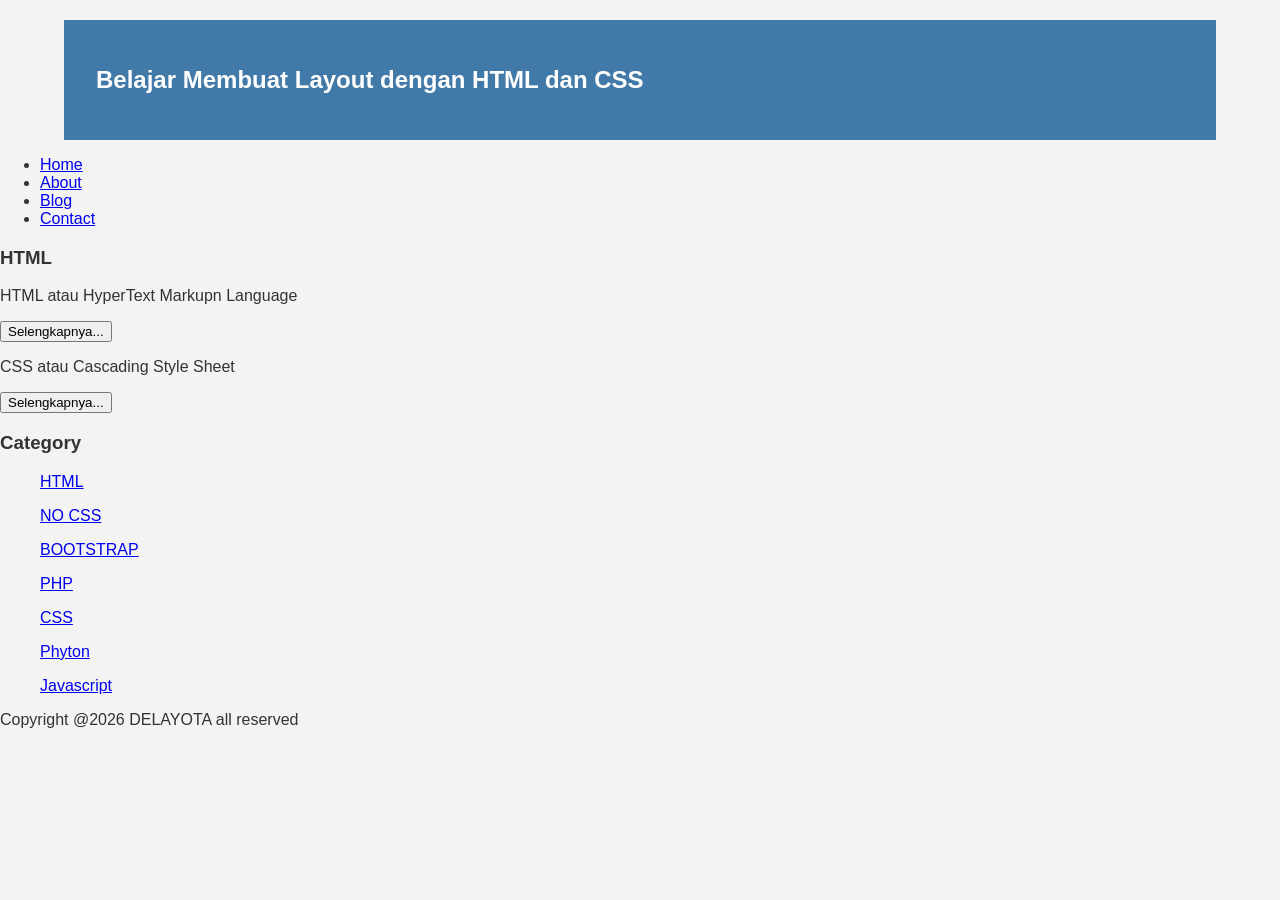
==== index.html @ 2c2c27eb "Update index.html" ====
<!DOCTYPE html>
<html lang="en">
	<head>
	   <title>Delayota</title>
	   <link rel="stylesheet" href="style.css">
	</head>
	<body>
		<div class="header">
			<div class="jarak">
	 <h2>Belajar Membuat Layout dengan HTML dan CSS</h2>
		</div>
	</div>
	  <ul>
	   <li><a href="index.html">Home</a></li>
	   <li><a href="about.html">About</a></li>
	   <li><a href="#">Blog</a></li>
	   <li><a href="#">Contact</a></li>
	  </ul>
	   <h3>HTML</h3>

	   <p>HTML atau HyperText Markupn Language</p>
	   <button>Selengkapnya...</button>
	   <p>CSS atau Cascading Style Sheet</p>
	   <button>Selengkapnya...</button>

	  <h3>Category</h3>
	  <ul>
	   <p><a href="#" >HTML</a></p>
	   <p><a href="#" >NO CSS</a></p>
	   <p><a href="#" >BOOTSTRAP</a></p>
	   <p><a href="#" >PHP</a></p>
	   <p><a href="#" >CSS</a></p>
	   <p><a href="#" >Phyton</a></p>
	   <p><a href="#" >Javascript</a></p>
	  </ul>
	   <p>Copyright @2026 DELAYOTA all reserved</p>
	<body>
</html>
---- style.css ----
body
{
	background:#f3f3f3;
	color:#333;
	width:100%;
	font-family:sans-serif;
	margin:0 auto;
}

.header{
	width:90%;
	margin:auto;
	height:120px;
	line-height:120px;
	background:#417aa8;
	color:#fff;
}

.jarak{
	padding:0 2pc;
}
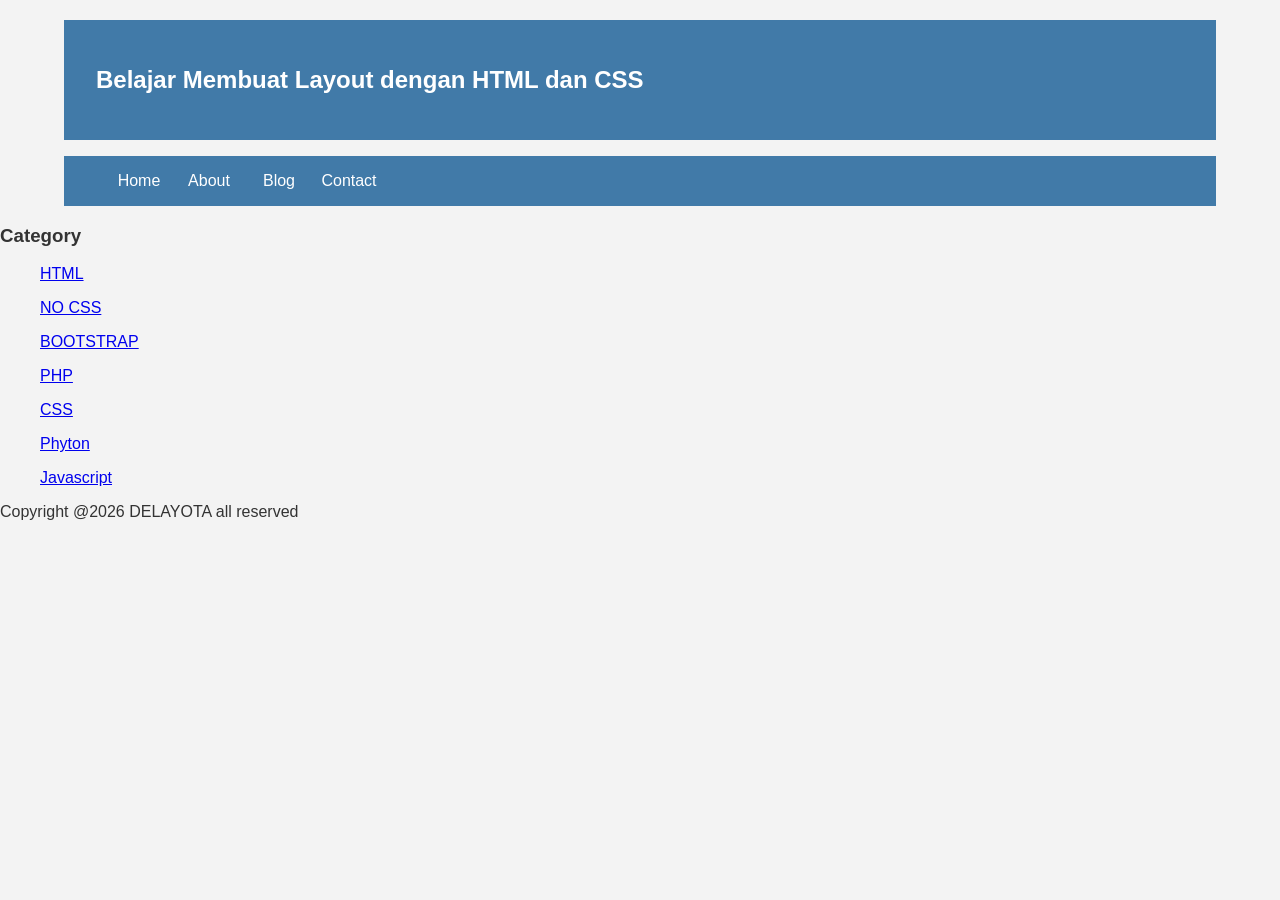
==== commit 57ed42a1: "Update index.html" ====
--- a/index.html
+++ b/index.html
@@ -7,22 +7,17 @@
 	<body>
 		<div class="header">
 			<div class="jarak">
-	 <h2>Belajar Membuat Layout dengan HTML dan CSS</h2>
+	 			<h2>Belajar Membuat Layout dengan HTML dan CSS</h2>
 		</div>
 	</div>
+	<div class="menu">
 	  <ul>
-	   <li><a href="index.html">Home</a></li>
-	   <li><a href="about.html">About</a></li>
-	   <li><a href="#">Blog</a></li>
-	   <li><a href="#">Contact</a></li>
+		  <li><a href="index.html">Home</a></li>
+		  <li><a href="about.html">About</a></li>
+		  <li><a href="#">Blog</a></li>
+		  <li><a href="#">Contact</a></li>
 	  </ul>
-	   <h3>HTML</h3>
-
-	   <p>HTML atau HyperText Markupn Language</p>
-	   <button>Selengkapnya...</button>
-	   <p>CSS atau Cascading Style Sheet</p>
-	   <button>Selengkapnya...</button>
-
+	</div>
 	  <h3>Category</h3>
 	  <ul>
 	   <p><a href="#" >HTML</a></p>
--- a/style.css
+++ b/style.css
@@ -19,3 +19,31 @@
 .jarak{
 	padding:0 2pc;
 }
+
+.menu{
+	background-color:#417aa8;
+	height:50px;
+	line-height:50px;
+	position:relative;
+	width:90%;
+	margin:0 auto;
+	padding:0 auto;
+}
+
+.menu ul {
+	list-style:none;
+}
+
+.menu ul li a {
+	float:left;
+	width:70px;
+	display:block;
+	text-align:center;
+	color:#FFF;
+	text-decoration:none;
+}
+
+.menu ul li a:hover {
+	background-color:#4b88bb;
+	display:block;
+}
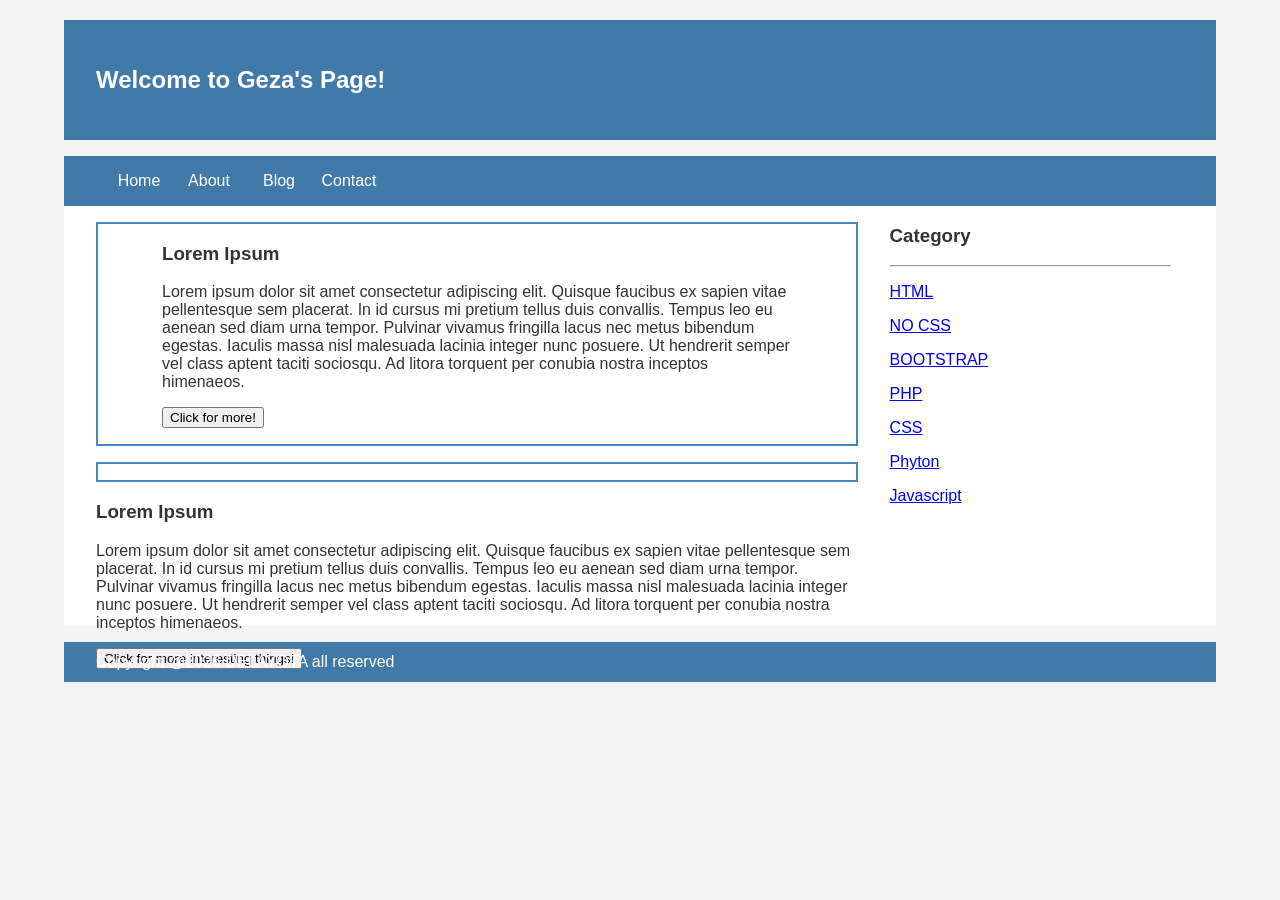
==== commit 8bae3369: "Update index.html" ====
--- a/index.html
+++ b/index.html
@@ -1,13 +1,13 @@
 <!DOCTYPE html>
 <html lang="en">
 	<head>
-	   <title>Delayota</title>
+	   <title>Geza's Space</title>
 	   <link rel="stylesheet" href="style.css">
 	</head>
 	<body>
 		<div class="header">
 			<div class="jarak">
-	 			<h2>Belajar Membuat Layout dengan HTML dan CSS</h2>
+	 			<h2>Welcome to Geza's Page!</h2>
 		</div>
 	</div>
 	<div class="menu">
@@ -18,16 +18,49 @@
 		  <li><a href="#">Contact</a></li>
 	  </ul>
 	</div>
-	  <h3>Category</h3>
-	  <ul>
-	   <p><a href="#" >HTML</a></p>
-	   <p><a href="#" >NO CSS</a></p>
-	   <p><a href="#" >BOOTSTRAP</a></p>
-	   <p><a href="#" >PHP</a></p>
-	   <p><a href="#" >CSS</a></p>
-	   <p><a href="#" >Phyton</a></p>
-	   <p><a href="#" >Javascript</a></p>
-	  </ul>
-	   <p>Copyright @2026 DELAYOTA all reserved</p>
+	<div class="content">
+		<div class="jarak">
+			<!-- kiri -->
+			<div class="kiri">
+				<!-- blog -->
+				<div class="border">
+					<div class="jarak">
+						<h3>Lorem Ipsum</h3>
+						<p>Lorem ipsum dolor sit amet consectetur adipiscing elit. Quisque faucibus ex sapien vitae pellentesque sem placerat. In id cursus mi pretium tellus duis convallis. Tempus leo eu aenean sed diam urna tempor. Pulvinar vivamus fringilla lacus nec metus bibendum egestas. Iaculis massa nisl malesuada lacinia integer nunc posuere. Ut hendrerit semper vel class aptent taciti sociosqu. Ad litora torquent per conubia nostra inceptos himenaeos.</p>
+						<button class="btn">Click for more!</button>
+		</div>
+	</div>
+	<!-- end blog -->
+	<!-- blog -->
+	<div class= "border"></div>
+				<div class="jarak"></div>
+					<h3>Lorem Ipsum</h3>
+					<p>Lorem ipsum dolor sit amet consectetur adipiscing elit. Quisque faucibus ex sapien vitae pellentesque sem placerat. In id cursus mi pretium tellus duis convallis. Tempus leo eu aenean sed diam urna tempor. Pulvinar vivamus fringilla lacus nec metus bibendum egestas. Iaculis massa nisl malesuada lacinia integer nunc posuere. Ut hendrerit semper vel class aptent taciti sociosqu. Ad litora torquent per conubia nostra inceptos himenaeos.</p>
+					<button class="btn">Click for more interesting things!</button>
+			</div>
+		</div>
+		<!-- kiri -->
+		<!-- kanan -->
+		<div class="kanan">
+			<div class="jarak">
+				<h3>Category</h3>
+				<hr/>
+	   			<p><a href="#" >HTML</a></p>
+	   			<p><a href="#" >NO CSS</a></p>
+	   			<p><a href="#" >BOOTSTRAP</a></p>
+	   			<p><a href="#" >PHP</a></p>
+	   			<p><a href="#" >CSS</a></p>
+	   			<p><a href="#" >Phyton</a></p>
+	   			<p><a href="#" >Javascript</a></p>
+			</div>
+		</div>
+	  	<!-- kanan -->
+	</div>
+</div>
+<div class="footer">
+	<div class="jarak">
+		<p>Copyright @2026 DELAYOTA all reserved</p>
+	</div>
+</div>
 	<body>
 </html>
--- a/style.css
+++ b/style.css
@@ -47,3 +47,50 @@
 	background-color:#4b88bb;
 	display:block;
 }
+
+.content{
+	width:90%;
+	margin:auto;
+	height:420px;
+	padding:0.1px;
+	background:#fff;
+	color:#333;
+}
+
+.border{
+	border:2px solid #4887b9;
+	margin-top:1pc;
+	padding-bottom:1pc;
+	padding-left:2pc;
+	padding-right:2pc;
+}
+
+.kiri{
+	width:70%;
+	float:left;
+	margin:auto;
+	background:#fff;
+	height:420px;
+}
+
+.kanan{
+	width:30%;
+	float:left;
+	margin:auto;
+	background:#fff;
+	height:420px;
+}
+
+.undercor{
+	text-decoration:none;
+}
+
+.footer{
+	width:90%;
+	margin:auto;
+	height:40px;
+	line-height:40px;
+	background:#417aa8;
+	color:#fff;
+	margin-bottom: 1pc;
+}
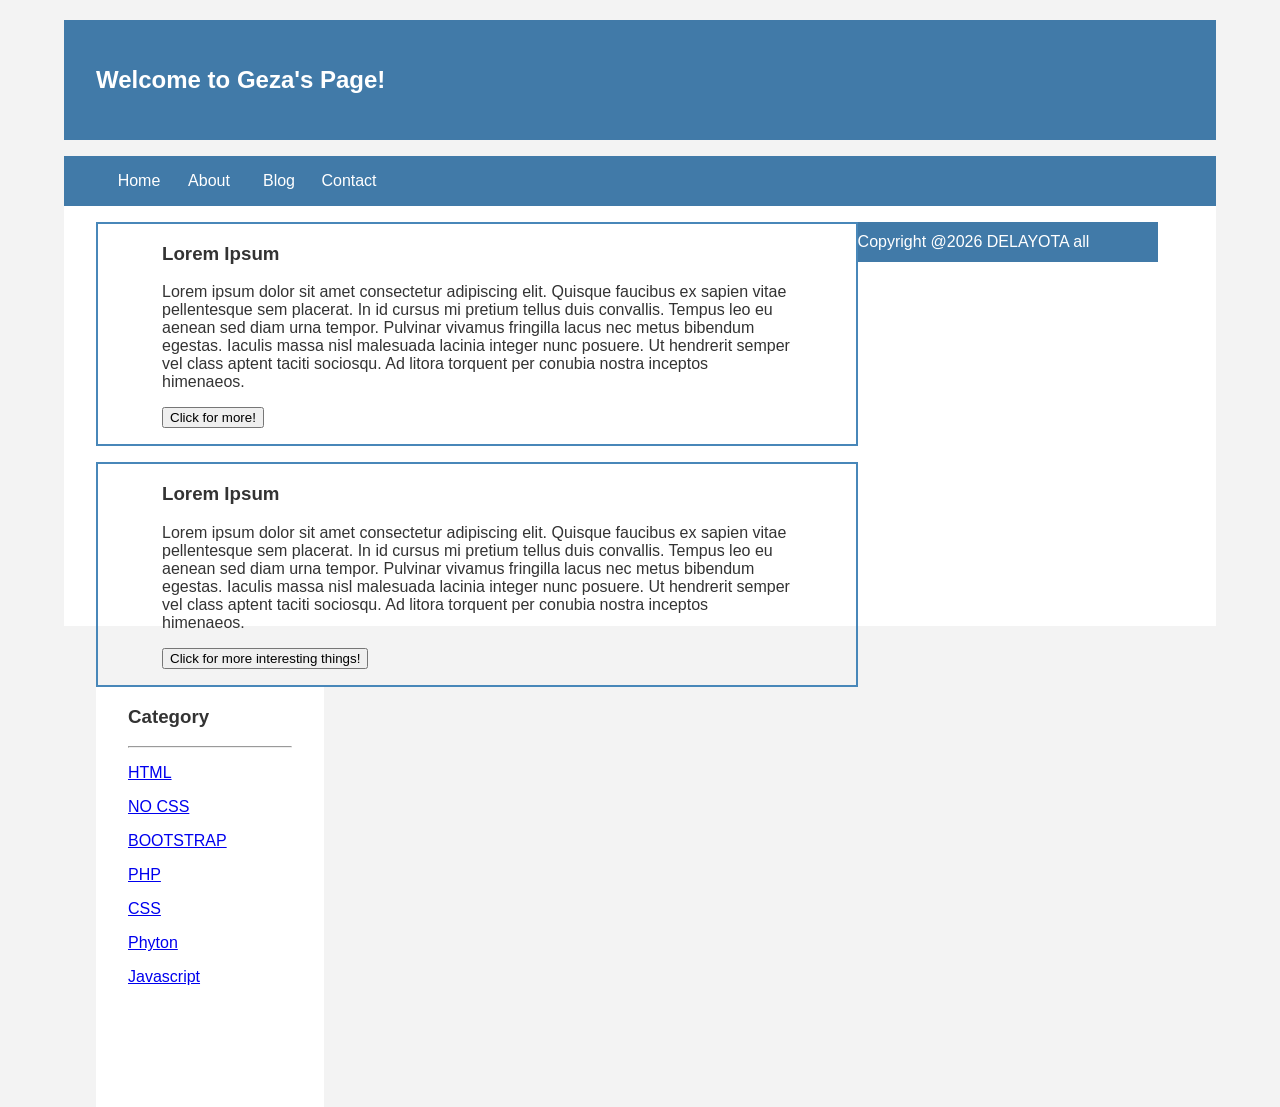
==== commit 182320e0: "Update index.html" ====
--- a/index.html
+++ b/index.html
@@ -28,35 +28,35 @@
 						<h3>Lorem Ipsum</h3>
 						<p>Lorem ipsum dolor sit amet consectetur adipiscing elit. Quisque faucibus ex sapien vitae pellentesque sem placerat. In id cursus mi pretium tellus duis convallis. Tempus leo eu aenean sed diam urna tempor. Pulvinar vivamus fringilla lacus nec metus bibendum egestas. Iaculis massa nisl malesuada lacinia integer nunc posuere. Ut hendrerit semper vel class aptent taciti sociosqu. Ad litora torquent per conubia nostra inceptos himenaeos.</p>
 						<button class="btn">Click for more!</button>
-		</div>
-	</div>
-	<!-- end blog -->
-	<!-- blog -->
-	<div class= "border"></div>
-				<div class="jarak"></div>
+					</div>
+				</div>
+				<!-- end blog -->
+				<!-- blog -->
+				<div class= "border">
+				<div class="jarak">
 					<h3>Lorem Ipsum</h3>
 					<p>Lorem ipsum dolor sit amet consectetur adipiscing elit. Quisque faucibus ex sapien vitae pellentesque sem placerat. In id cursus mi pretium tellus duis convallis. Tempus leo eu aenean sed diam urna tempor. Pulvinar vivamus fringilla lacus nec metus bibendum egestas. Iaculis massa nisl malesuada lacinia integer nunc posuere. Ut hendrerit semper vel class aptent taciti sociosqu. Ad litora torquent per conubia nostra inceptos himenaeos.</p>
 					<button class="btn">Click for more interesting things!</button>
+				</div>
 			</div>
+			<!-- kiri -->
+			<!-- kanan -->
+			<div class="kanan">
+				<div class="jarak">
+					<h3>Category</h3>
+					<hr/>
+	   				<p><a href="#" >HTML</a></p>
+	   				<p><a href="#" >NO CSS</a></p>
+	   				<p><a href="#" >BOOTSTRAP</a></p>
+	   				<p><a href="#" >PHP</a></p>
+	   				<p><a href="#" >CSS</a></p>
+	   				<p><a href="#" >Phyton</a></p>
+	   				<p><a href="#" >Javascript</a></p>
+				</div>
+			</div>
+	  		<!-- kanan -->
 		</div>
-		<!-- kiri -->
-		<!-- kanan -->
-		<div class="kanan">
-			<div class="jarak">
-				<h3>Category</h3>
-				<hr/>
-	   			<p><a href="#" >HTML</a></p>
-	   			<p><a href="#" >NO CSS</a></p>
-	   			<p><a href="#" >BOOTSTRAP</a></p>
-	   			<p><a href="#" >PHP</a></p>
-	   			<p><a href="#" >CSS</a></p>
-	   			<p><a href="#" >Phyton</a></p>
-	   			<p><a href="#" >Javascript</a></p>
-			</div>
-		</div>
-	  	<!-- kanan -->
 	</div>
-</div>
 <div class="footer">
 	<div class="jarak">
 		<p>Copyright @2026 DELAYOTA all reserved</p>
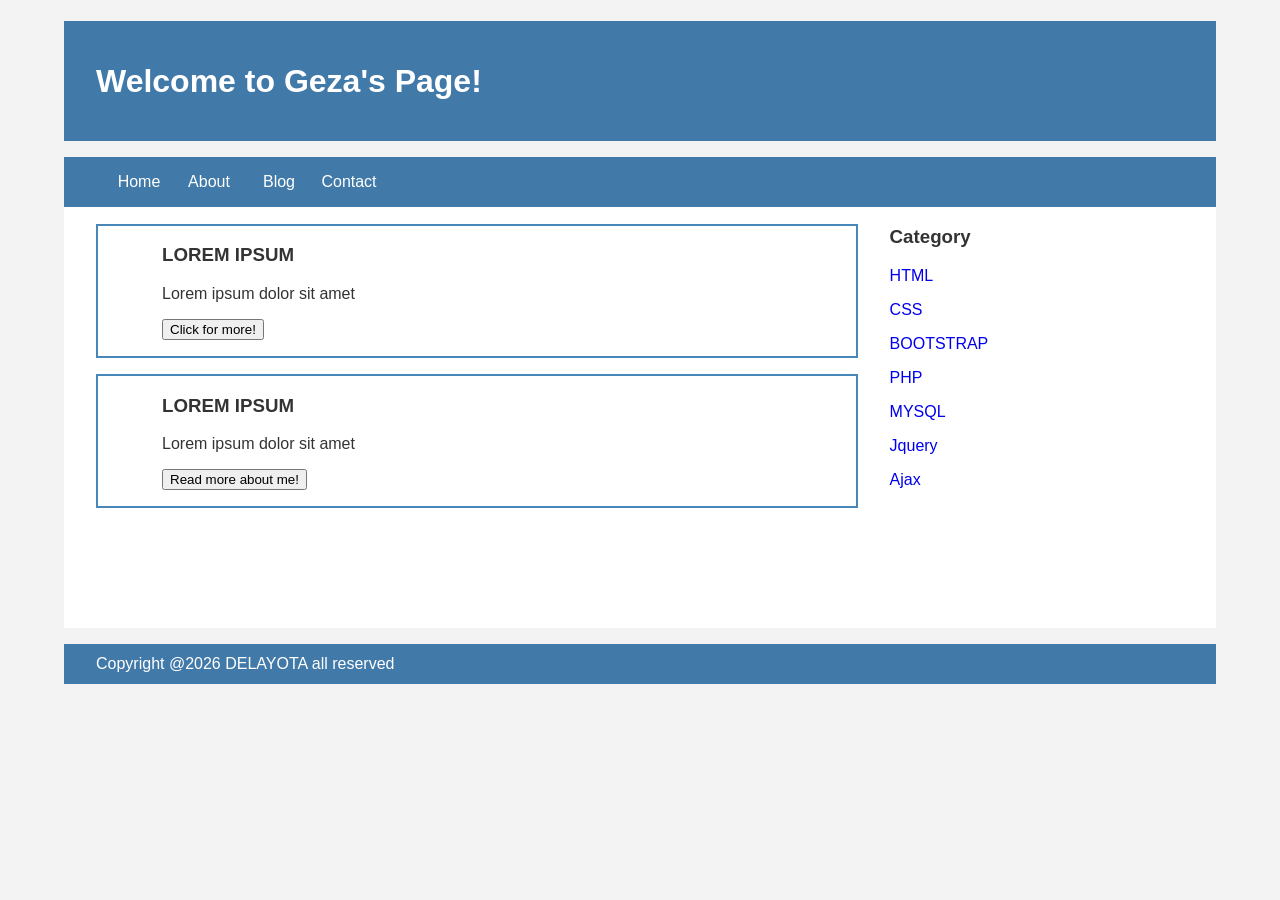
==== commit ec2da68b: "Add files via upload" ====
--- a/index.html
+++ b/index.html
@@ -1,66 +1,71 @@
 <!DOCTYPE html>
 <html lang="en">
-	<head>
-	   <title>Geza's Space</title>
-	   <link rel="stylesheet" href="style.css">
-	</head>
-	<body>
-		<div class="header">
-			<div class="jarak">
-	 			<h2>Welcome to Geza's Page!</h2>
-		</div>
-	</div>
-	<div class="menu">
-	  <ul>
-		  <li><a href="index.html">Home</a></li>
-		  <li><a href="about.html">About</a></li>
-		  <li><a href="#">Blog</a></li>
-		  <li><a href="#">Contact</a></li>
-	  </ul>
-	</div>
-	<div class="content">
-		<div class="jarak">
-			<!-- kiri -->
-			<div class="kiri">
-				<!-- blog -->
-				<div class="border">
-					<div class="jarak">
-						<h3>Lorem Ipsum</h3>
-						<p>Lorem ipsum dolor sit amet consectetur adipiscing elit. Quisque faucibus ex sapien vitae pellentesque sem placerat. In id cursus mi pretium tellus duis convallis. Tempus leo eu aenean sed diam urna tempor. Pulvinar vivamus fringilla lacus nec metus bibendum egestas. Iaculis massa nisl malesuada lacinia integer nunc posuere. Ut hendrerit semper vel class aptent taciti sociosqu. Ad litora torquent per conubia nostra inceptos himenaeos.</p>
-						<button class="btn">Click for more!</button>
-					</div>
-				</div>
-				<!-- end blog -->
-				<!-- blog -->
-				<div class= "border">
-				<div class="jarak">
-					<h3>Lorem Ipsum</h3>
-					<p>Lorem ipsum dolor sit amet consectetur adipiscing elit. Quisque faucibus ex sapien vitae pellentesque sem placerat. In id cursus mi pretium tellus duis convallis. Tempus leo eu aenean sed diam urna tempor. Pulvinar vivamus fringilla lacus nec metus bibendum egestas. Iaculis massa nisl malesuada lacinia integer nunc posuere. Ut hendrerit semper vel class aptent taciti sociosqu. Ad litora torquent per conubia nostra inceptos himenaeos.</p>
-					<button class="btn">Click for more interesting things!</button>
-				</div>
-			</div>
-			<!-- kiri -->
-			<!-- kanan -->
-			<div class="kanan">
-				<div class="jarak">
-					<h3>Category</h3>
-					<hr/>
-	   				<p><a href="#" >HTML</a></p>
-	   				<p><a href="#" >NO CSS</a></p>
-	   				<p><a href="#" >BOOTSTRAP</a></p>
-	   				<p><a href="#" >PHP</a></p>
-	   				<p><a href="#" >CSS</a></p>
-	   				<p><a href="#" >Phyton</a></p>
-	   				<p><a href="#" >Javascript</a></p>
-				</div>
-			</div>
-	  		<!-- kanan -->
-		</div>
-	</div>
-<div class="footer">
-	<div class="jarak">
-		<p>Copyright @2026 DELAYOTA all reserved</p>
-	</div>
-</div>
-	<body>
-</html>
+<head>
+    <title>Geza's Page</title>
+    <link rel="stylesheet" href="style.css">
+</head>
+<body>
+    <div class="header">
+        <div class="jarak">
+            <h1>Welcome to Geza's Page!</h1>
+        </div>
+    </div>
+    <div class="menu">
+        <ul>
+            <li><a href="index.html">Home</a></li>
+            <li><a href="about.html">About</a></li>
+            <li><a href="#">Blog</a></li>
+            <li><a href="#">Contact</a></li>
+        </ul>
+    </div>
+    <div class="content">
+        <div class="jarak">
+            <!--kiri-->
+            <div class="kiri">
+                <!--blog-->
+                <div class="border">
+                    <div class="jarak">
+                        <h3>LOREM IPSUM</h3>
+                        <p>Lorem ipsum dolor sit amet</p>
+                        <button class="btn">Click for more!</button>
+                    </div>
+                </div>
+                <!--end blog-->
+
+                <!--blog-->
+                <div class="border">
+                    <div class="jarak">
+                        <h3>LOREM IPSUM</h3>
+                        <p>Lorem ipsum dolor sit amet</p>
+                        <button class="btn">Read more about me!</button>
+                    </div>
+                </div>
+                <!--end blog-->
+            </div>
+            <!--kiri-->
+
+            <!--kanan-->
+            <div class="kanan">
+                <div class="jarak">
+                    <h3>Category</h3>
+                    </hr>
+                    <p><a href="#" class="undercor">HTML</a></p>
+                    <p><a href="#" class="undercor">CSS</a></p>
+                    <p><a href="#" class="undercor">BOOTSTRAP</a></p>
+                    <p><a href="#" class="undercor">PHP</a></p>
+                    <p><a href="#" class="undercor">MYSQL</a></p>
+                    <p><a href="#" class="undercor">Jquery</a></p>
+                    <p><a href="#" class="undercor">Ajax</a></p>
+                </div>
+            </div>
+            <!--kanan-->
+        </div>
+    </div>
+
+    <div class="footer">
+        <div class="jarak">
+            <p>Copyright @2026 DELAYOTA all reserved</p>
+        </div>
+    </div>
+</body>
+</html>
--- a/style.css
+++ b/style.css
@@ -93,4 +93,4 @@
 	background:#417aa8;
 	color:#fff;
 	margin-bottom: 1pc;
-}
+}
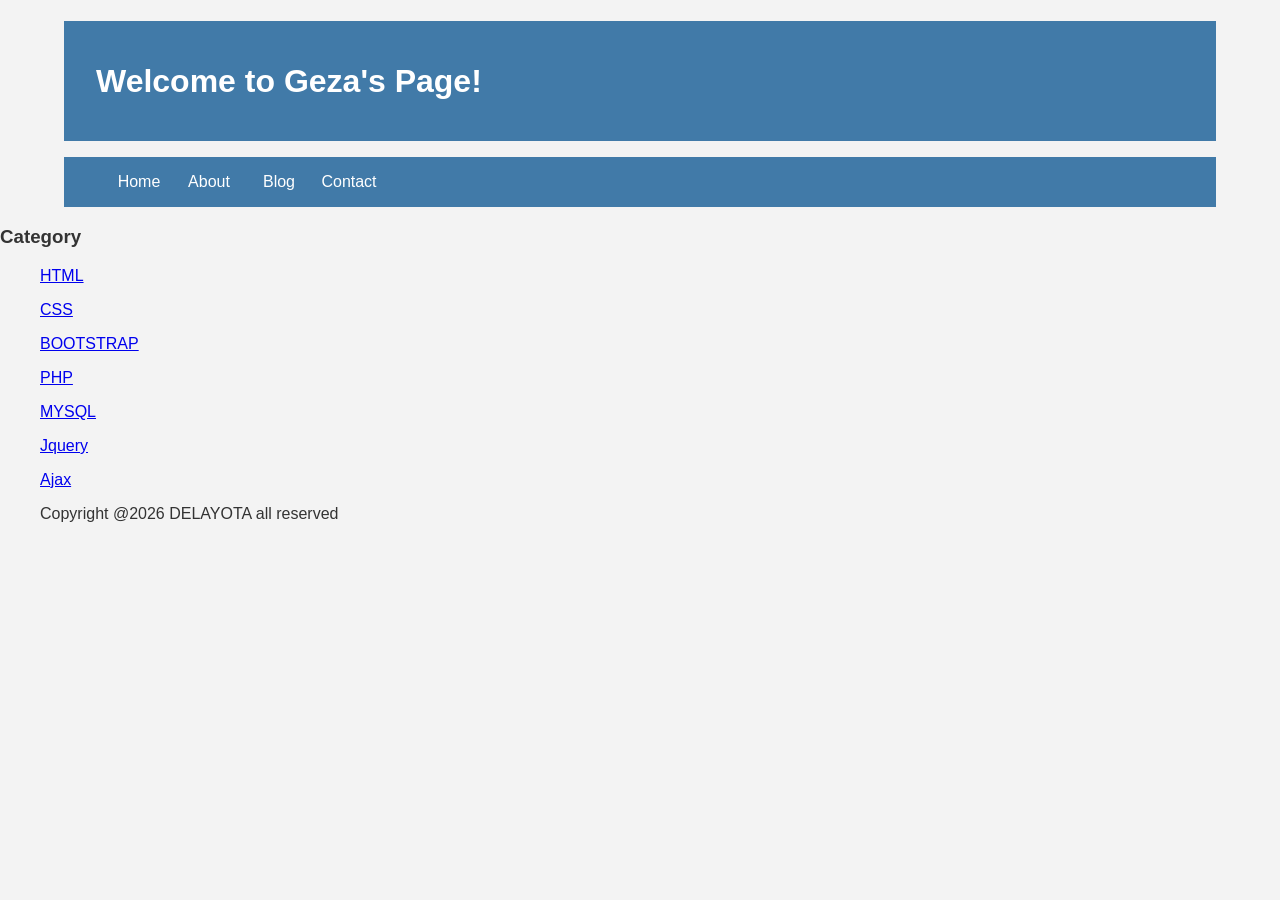
==== commit b0d17c85: "Update index.html" ====
--- a/index.html
+++ b/index.html
@@ -18,54 +18,16 @@
             <li><a href="#">Contact</a></li>
         </ul>
     </div>
-    <div class="content">
-        <div class="jarak">
-            <!--kiri-->
-            <div class="kiri">
-                <!--blog-->
-                <div class="border">
-                    <div class="jarak">
-                        <h3>LOREM IPSUM</h3>
-                        <p>Lorem ipsum dolor sit amet</p>
-                        <button class="btn">Click for more!</button>
-                    </div>
-                </div>
-                <!--end blog-->
-
-                <!--blog-->
-                <div class="border">
-                    <div class="jarak">
-                        <h3>LOREM IPSUM</h3>
-                        <p>Lorem ipsum dolor sit amet</p>
-                        <button class="btn">Read more about me!</button>
-                    </div>
-                </div>
-                <!--end blog-->
-            </div>
-            <!--kiri-->
-
-            <!--kanan-->
-            <div class="kanan">
-                <div class="jarak">
-                    <h3>Category</h3>
-                    </hr>
-                    <p><a href="#" class="undercor">HTML</a></p>
-                    <p><a href="#" class="undercor">CSS</a></p>
-                    <p><a href="#" class="undercor">BOOTSTRAP</a></p>
-                    <p><a href="#" class="undercor">PHP</a></p>
-                    <p><a href="#" class="undercor">MYSQL</a></p>
-                    <p><a href="#" class="undercor">Jquery</a></p>
-                    <p><a href="#" class="undercor">Ajax</a></p>
-                </div>
-            </div>
-            <!--kanan-->
-        </div>
-    </div>
-
-    <div class="footer">
-        <div class="jarak">
+        <h3>Category</h3>
+        <ul>
+            <p><a href="#" >HTML</a></p>
+            <p><a href="#" >CSS</a></p>
+            <p><a href="#" >BOOTSTRAP</a></p>
+            <p><a href="#" >PHP</a></p>
+            <p><a href="#" >MYSQL</a></p>
+            <p><a href="#" >Jquery</a></p>
+            <p><a href="#" >Ajax</a></p>
             <p>Copyright @2026 DELAYOTA all reserved</p>
-        </div>
-    </div>
+        </ul>
 </body>
-</html>+</html>
